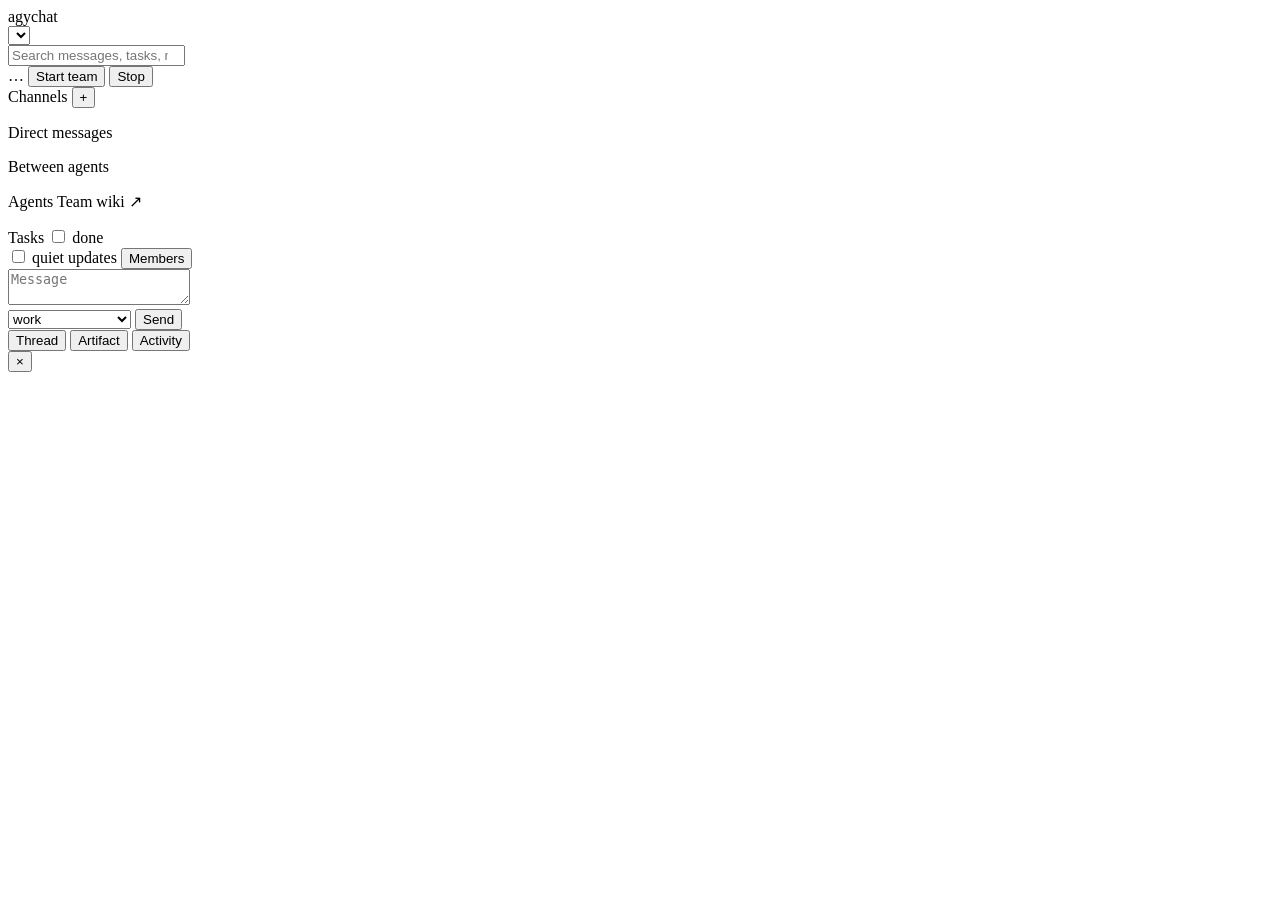
==== agychat/static/index.html @ e12b8701 "agy-chat v1: humans and agents in shared channels and threads A local work-chat client over agy-team" ====
<!doctype html>
<html lang="en">
<head>
<meta charset="utf-8">
<meta name="viewport" content="width=device-width, initial-scale=1">
<title>agy-chat</title>
<link rel="stylesheet" href="/static/app.css">
</head>
<body>
<header class="top">
  <div class="brand">agy<span>chat</span></div>
  <select id="team" title="Team"></select>
  <div class="search">
    <input id="search" type="search" placeholder="Search messages, tasks, norms  (Ctrl/⌘ K)" autocomplete="off">
    <div id="search-results" class="popover hidden"></div>
  </div>
  <div class="sup">
    <span id="sup-pill" class="pill">…</span>
    <button id="sup-start" class="btn small hidden">Start team</button>
    <button id="sup-stop" class="btn small ghost hidden">Stop</button>
  </div>
  <div id="me" class="me"></div>
</header>

<div class="main">
  <aside class="left">
    <section class="discourse">
      <div class="section-head">Channels <button id="new-channel" class="icon" title="New channel">+</button></div>
      <ul id="channels" class="nav"></ul>
      <div class="section-head">Direct messages</div>
      <ul id="dms" class="nav"></ul>
      <div class="section-head" id="pairs-head">Between agents</div>
      <ul id="pairs" class="nav"></ul>
    </section>
    <section class="ops">
      <div class="section-head">Agents <a id="wiki-link" class="link" target="_blank" rel="noopener">Team wiki ↗</a></div>
      <ul id="agents" class="agents"></ul>
      <div class="section-head">Tasks <label class="toggle"><input id="show-done" type="checkbox"> done</label></div>
      <div id="tasks" class="tasks"></div>
    </section>
  </aside>

  <section class="stream">
    <div class="stream-head">
      <div>
        <div id="view-title" class="view-title"></div>
        <div id="view-sub" class="view-sub"></div>
      </div>
      <div class="stream-tools">
        <label class="toggle"><input id="show-quiet" type="checkbox"> quiet updates</label>
        <button id="edit-members" class="btn small ghost hidden">Members</button>
      </div>
    </div>
    <div id="messages" class="messages"></div>
    <form id="composer" class="composer">
      <div id="mention-box" class="popover mention hidden"></div>
      <textarea id="input" rows="2" placeholder="Message"></textarea>
      <div class="composer-row">
        <select id="kind" title="Kind">
          <option value="work">work</option>
          <option value="question">question</option>
          <option value="blocker">blocker</option>
          <option value="fyi">fyi (never wakes)</option>
        </select>
        <span id="compose-hint" class="hint"></span>
        <button class="btn" type="submit">Send</button>
      </div>
    </form>
  </section>

  <aside id="drawer" class="drawer hidden">
    <div class="drawer-head">
      <div class="tabs">
        <button data-tab="thread" class="tab">Thread</button>
        <button data-tab="artifact" class="tab">Artifact</button>
        <button data-tab="activity" class="tab">Activity</button>
      </div>
      <button id="drawer-close" class="icon" title="Close">×</button>
    </div>
    <div id="drawer-thread" class="drawer-body"></div>
    <div id="drawer-artifact" class="drawer-body hidden"></div>
    <div id="drawer-activity" class="drawer-body hidden"></div>
  </aside>
</div>

<div id="modal" class="modal hidden"><div class="modal-card" id="modal-card"></div></div>
<div id="toast" class="toast hidden"></div>
<script src="/static/app.js"></script>
</body>
</html>
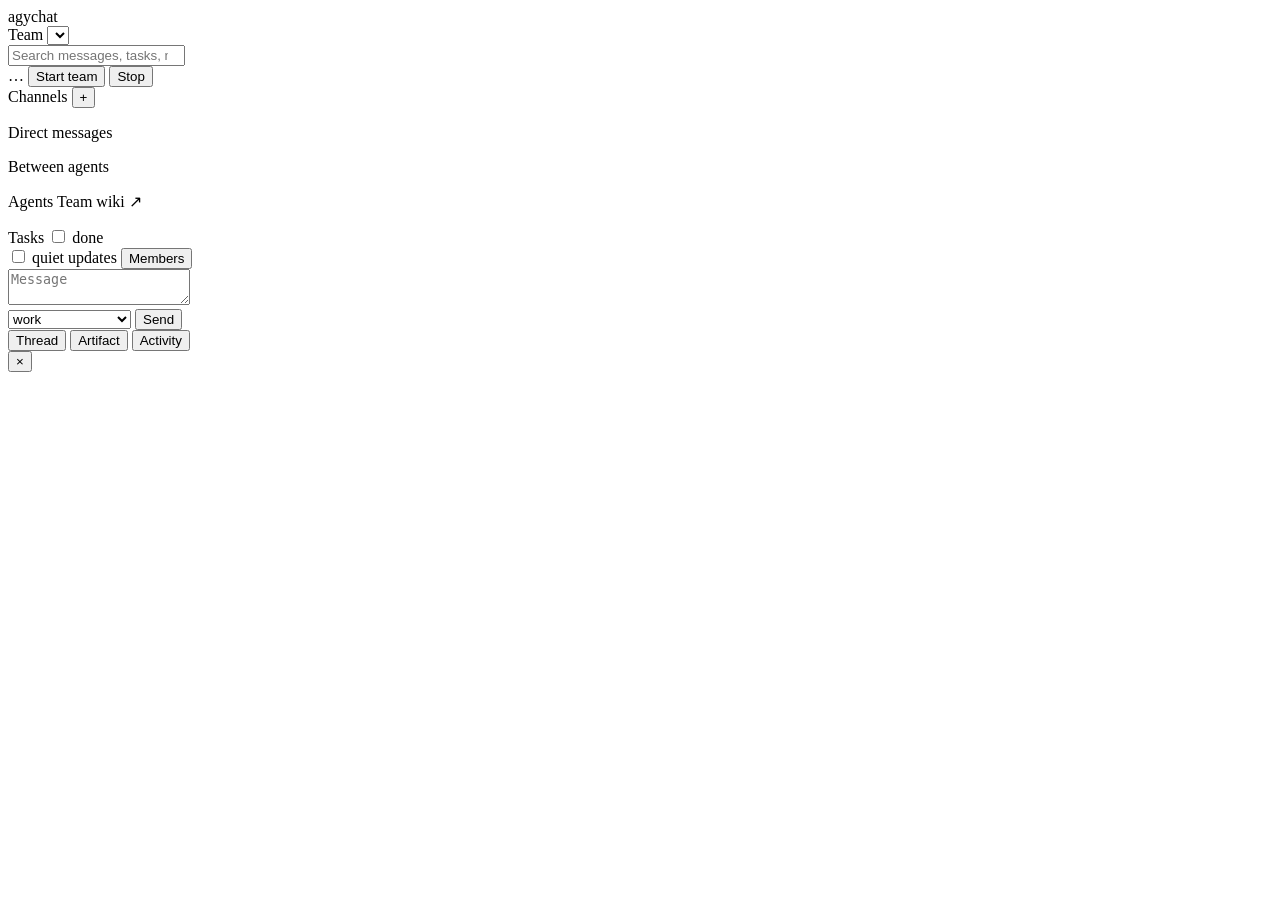
==== commit 62388536: "Release 0.1.0; pin agy-team v3.0.0; label the team picker - The version is written once (agychat/__i" ====
--- a/agychat/static/index.html
+++ b/agychat/static/index.html
@@ -9,7 +9,8 @@
 <body>
 <header class="top">
   <div class="brand">agy<span>chat</span></div>
-  <select id="team" title="Team"></select>
+  <label class="team-label" for="team">Team</label>
+  <select id="team" title="Each directory under the teams root (~/agy-teams) is a team"></select>
   <div class="search">
     <input id="search" type="search" placeholder="Search messages, tasks, norms  (Ctrl/⌘ K)" autocomplete="off">
     <div id="search-results" class="popover hidden"></div>
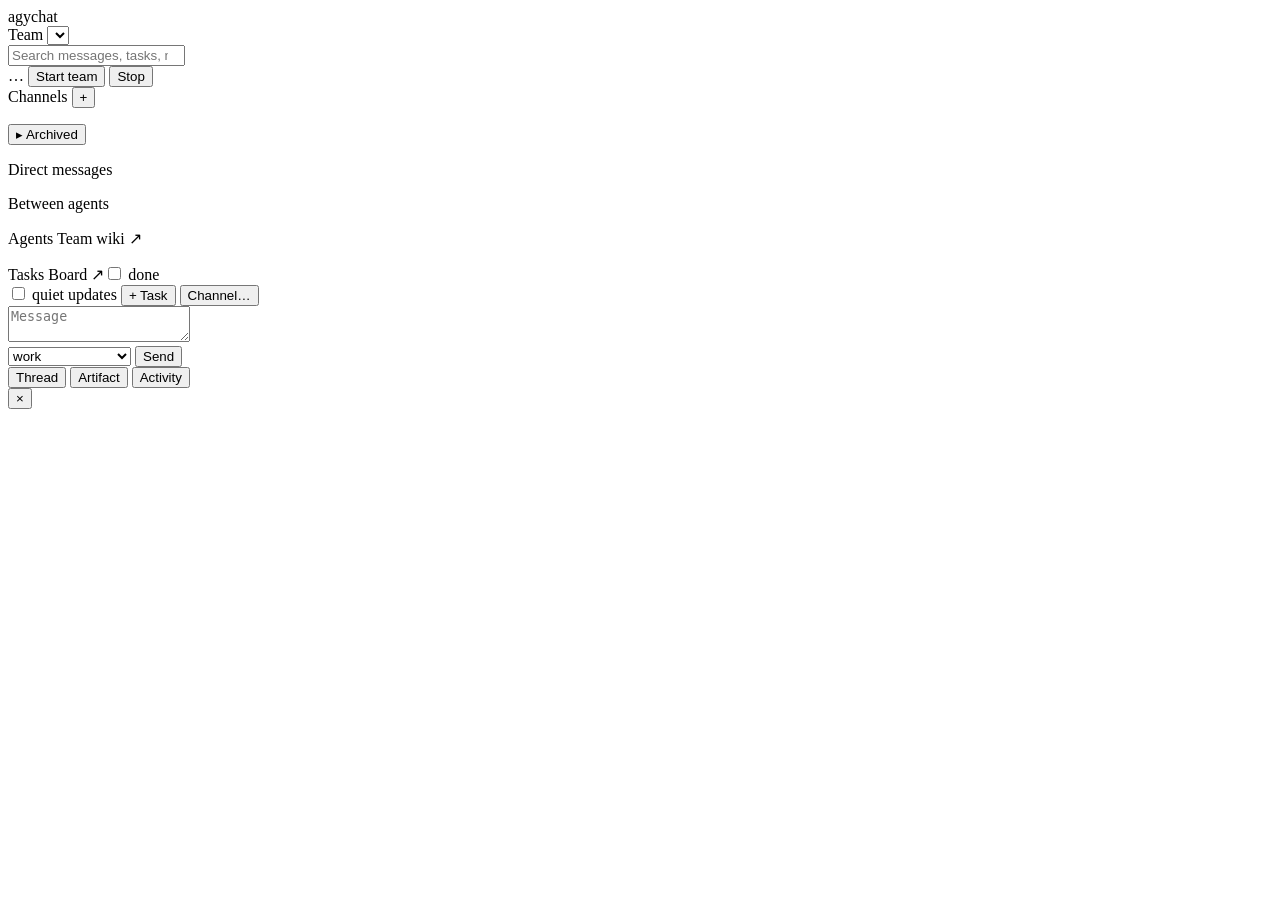
==== commit 57d0773f: "Release 0.4.0: the board, chat and board cross-linked, archived channels, aliases, resizable panes -" ====
--- a/agychat/static/index.html
+++ b/agychat/static/index.html
@@ -28,30 +28,37 @@
     <section class="discourse">
       <div class="section-head">Channels <button id="new-channel" class="icon" title="New channel">+</button></div>
       <ul id="channels" class="nav"></ul>
+      <div class="section-head sub-head hidden" id="archived-head"><button id="archived-toggle" class="disclose">▸ Archived <span id="archived-count"></span></button></div>
+      <ul id="archived" class="nav archived hidden"></ul>
       <div class="section-head">Direct messages</div>
       <ul id="dms" class="nav"></ul>
       <div class="section-head" id="pairs-head">Between agents</div>
       <ul id="pairs" class="nav"></ul>
     </section>
+    <div class="splitter h" data-split="ops" title="Drag to resize; double-click to reset"></div>
     <section class="ops">
       <div class="section-head">Agents <a id="wiki-link" class="link" target="_blank" rel="noopener">Team wiki ↗</a></div>
       <ul id="agents" class="agents"></ul>
-      <div class="section-head">Tasks <label class="toggle"><input id="show-done" type="checkbox"> done</label></div>
+      <div class="section-head">Tasks <a id="board-link" class="link" target="agy-board">Board ↗</a><label class="toggle"><input id="show-done" type="checkbox"> done</label></div>
       <div id="tasks" class="tasks"></div>
     </section>
   </aside>
+  <div class="splitter v" data-split="left" title="Drag to resize; double-click to reset"></div>
 
   <section class="stream">
     <div class="stream-head">
       <div>
         <div id="view-title" class="view-title"></div>
         <div id="view-sub" class="view-sub"></div>
+        <div id="view-tasks" class="view-tasks hidden"></div>
       </div>
       <div class="stream-tools">
         <label class="toggle"><input id="show-quiet" type="checkbox"> quiet updates</label>
-        <button id="edit-members" class="btn small ghost hidden">Members</button>
+        <button id="new-task" class="btn small ghost hidden" title="A task discussed in this channel">+ Task</button>
+        <button id="edit-members" class="btn small ghost hidden">Channel…</button>
       </div>
     </div>
+    <div id="view-banner" class="banner hidden"></div>
     <div id="messages" class="messages"></div>
     <form id="composer" class="composer">
       <div id="mention-box" class="popover mention hidden"></div>
@@ -69,6 +76,7 @@
     </form>
   </section>
 
+  <div class="splitter v hidden" id="drawer-split" data-split="drawer" title="Drag to resize; double-click to reset"></div>
   <aside id="drawer" class="drawer hidden">
     <div class="drawer-head">
       <div class="tabs">
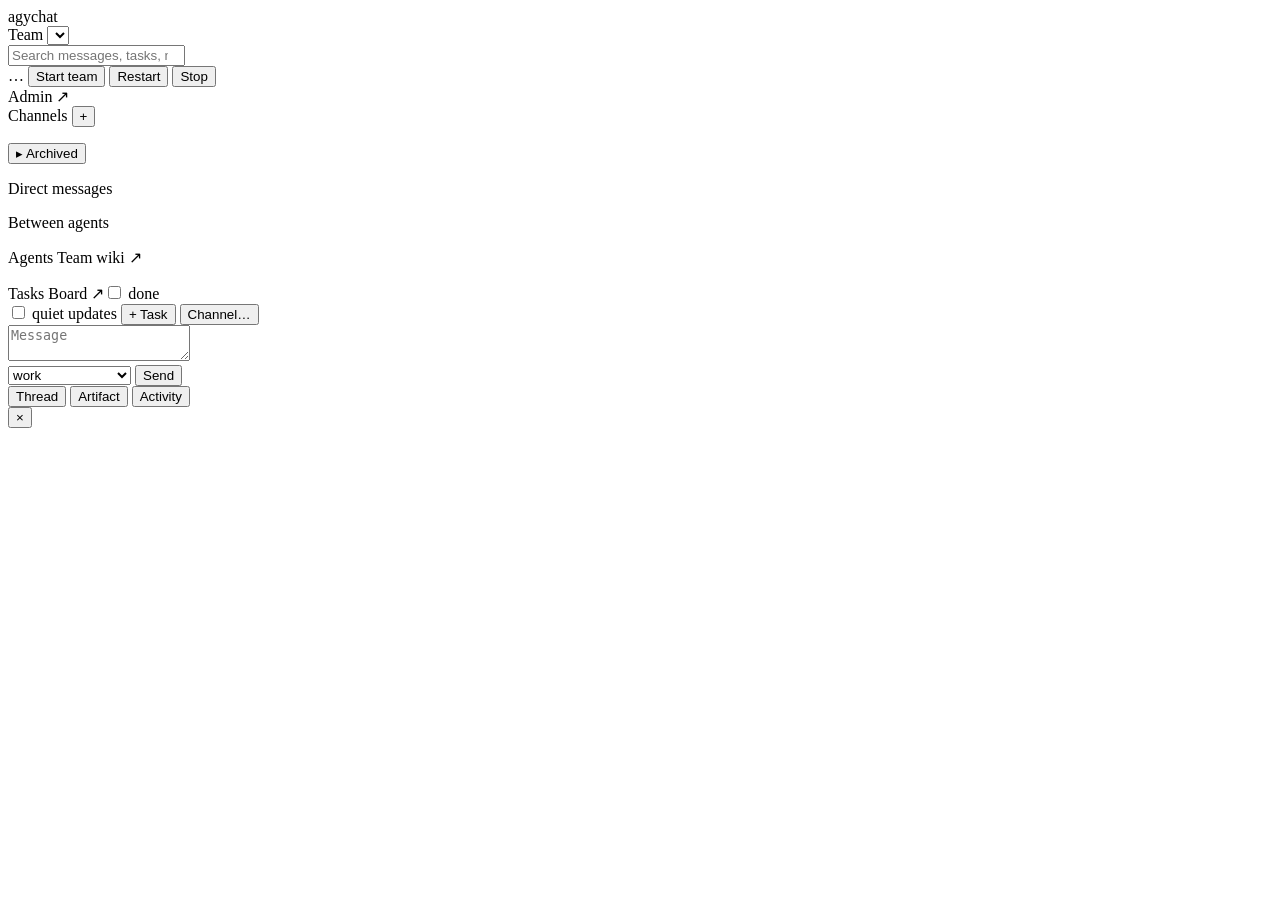
==== commit 62e74712: "Release 0.5.0: admin page, one-button update, graceful restart, everyone channels An admin page edit" ====
--- a/agychat/static/index.html
+++ b/agychat/static/index.html
@@ -18,8 +18,10 @@
   <div class="sup">
     <span id="sup-pill" class="pill">…</span>
     <button id="sup-start" class="btn small hidden">Start team</button>
+    <button id="sup-restart" class="btn small ghost hidden" title="Restart on the installed code: no new turns; the ones in flight finish first">Restart</button>
     <button id="sup-stop" class="btn small ghost hidden">Stop</button>
   </div>
+  <a id="admin-link" class="link top-link" target="agy-admin" title="Agents, norms, memories, update">Admin ↗</a>
   <div id="me" class="me"></div>
 </header>
 
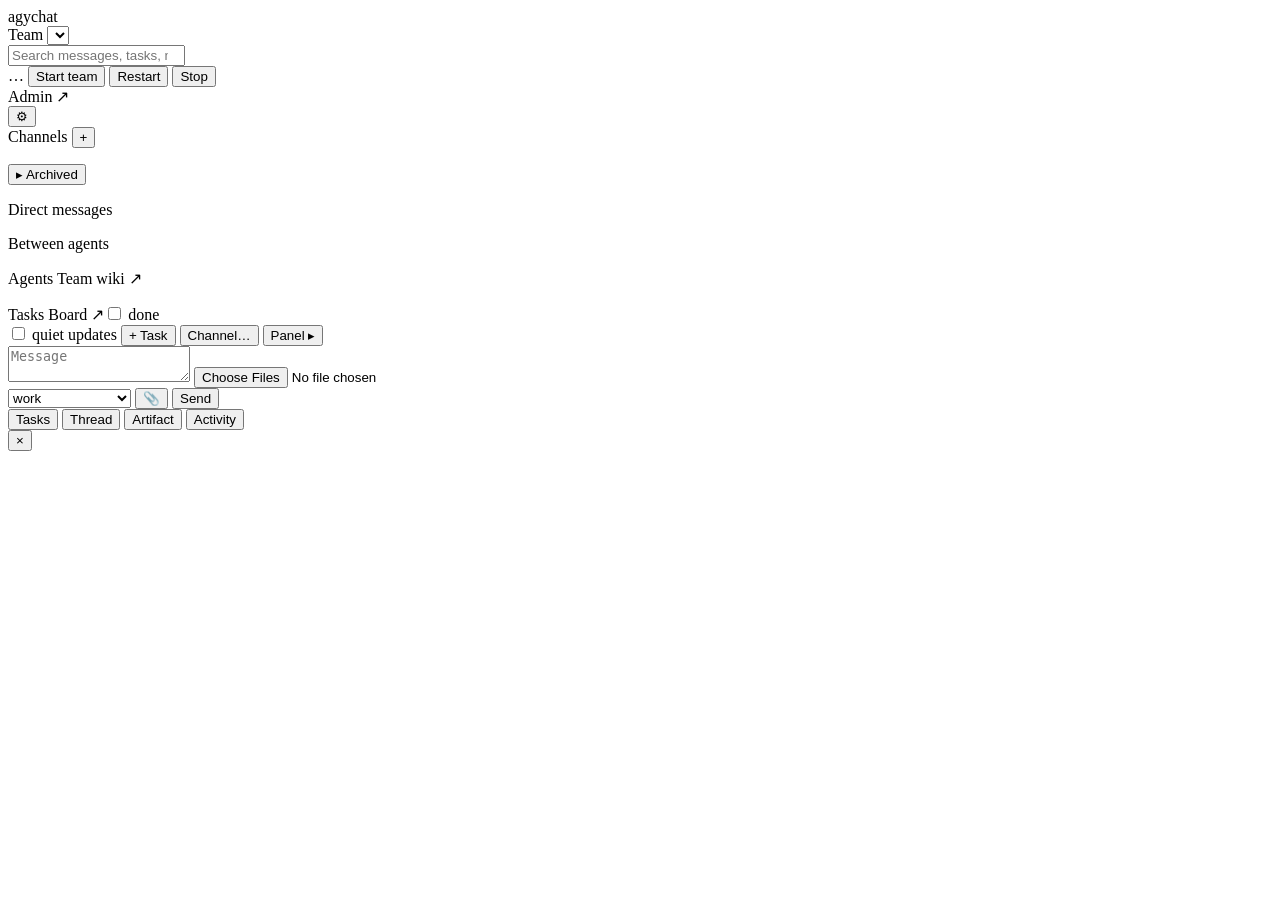
==== commit 46e1ca1b: "Release 0.8.0: links, aliases, markdown, full times, pictures, channel tasks, bookmarks #channel, go" ====
--- a/agychat/static/index.html
+++ b/agychat/static/index.html
@@ -4,6 +4,7 @@
 <meta charset="utf-8">
 <meta name="viewport" content="width=device-width, initial-scale=1">
 <title>agy-chat</title>
+<link rel="icon" type="image/svg+xml" href="/static/favicon.svg">
 <link rel="stylesheet" href="/static/app.css">
 </head>
 <body>
@@ -23,6 +24,7 @@
   </div>
   <a id="admin-link" class="link top-link" target="agy-admin" title="Agents, norms, memories, update">Admin ↗</a>
   <div id="me" class="me"></div>
+  <button id="prefs" class="icon top-icon" title="Preferences: time zone, clock, go links">⚙</button>
 </header>
 
 <div class="main">
@@ -52,12 +54,14 @@
       <div>
         <div id="view-title" class="view-title"></div>
         <div id="view-sub" class="view-sub"></div>
+        <div id="view-bookmarks" class="view-bookmarks hidden"></div>
         <div id="view-tasks" class="view-tasks hidden"></div>
       </div>
       <div class="stream-tools">
         <label class="toggle"><input id="show-quiet" type="checkbox"> quiet updates</label>
         <button id="new-task" class="btn small ghost hidden" title="A task discussed in this channel">+ Task</button>
         <button id="edit-members" class="btn small ghost hidden">Channel…</button>
+        <button id="open-panel" class="btn small ghost" title="Open the side panel: this channel's tasks, threads, artifacts">Panel ▸</button>
       </div>
     </div>
     <div id="view-banner" class="banner hidden"></div>
@@ -65,6 +69,7 @@
     <form id="composer" class="composer">
       <div id="mention-box" class="popover mention hidden"></div>
       <textarea id="input" rows="2" placeholder="Message"></textarea>
+      <input id="attach-file" type="file" multiple class="hidden">
       <div class="composer-row">
         <select id="kind" title="Kind">
           <option value="work">work</option>
@@ -72,6 +77,7 @@
           <option value="blocker">blocker</option>
           <option value="fyi">fyi (never wakes)</option>
         </select>
+        <button type="button" id="attach" class="icon" title="Attach a file or picture (or paste / drop one into the box)">📎</button>
         <span id="compose-hint" class="hint"></span>
         <button class="btn" type="submit">Send</button>
       </div>
@@ -82,12 +88,14 @@
   <aside id="drawer" class="drawer hidden">
     <div class="drawer-head">
       <div class="tabs">
+        <button data-tab="tasks" class="tab">Tasks</button>
         <button data-tab="thread" class="tab">Thread</button>
         <button data-tab="artifact" class="tab">Artifact</button>
         <button data-tab="activity" class="tab">Activity</button>
       </div>
       <button id="drawer-close" class="icon" title="Close">×</button>
     </div>
+    <div id="drawer-tasks" class="drawer-body hidden"></div>
     <div id="drawer-thread" class="drawer-body"></div>
     <div id="drawer-artifact" class="drawer-body hidden"></div>
     <div id="drawer-activity" class="drawer-body hidden"></div>
@@ -96,6 +104,7 @@
 
 <div id="modal" class="modal hidden"><div class="modal-card" id="modal-card"></div></div>
 <div id="toast" class="toast hidden"></div>
+<script src="/static/common.js"></script>
 <script src="/static/app.js"></script>
 </body>
 </html>
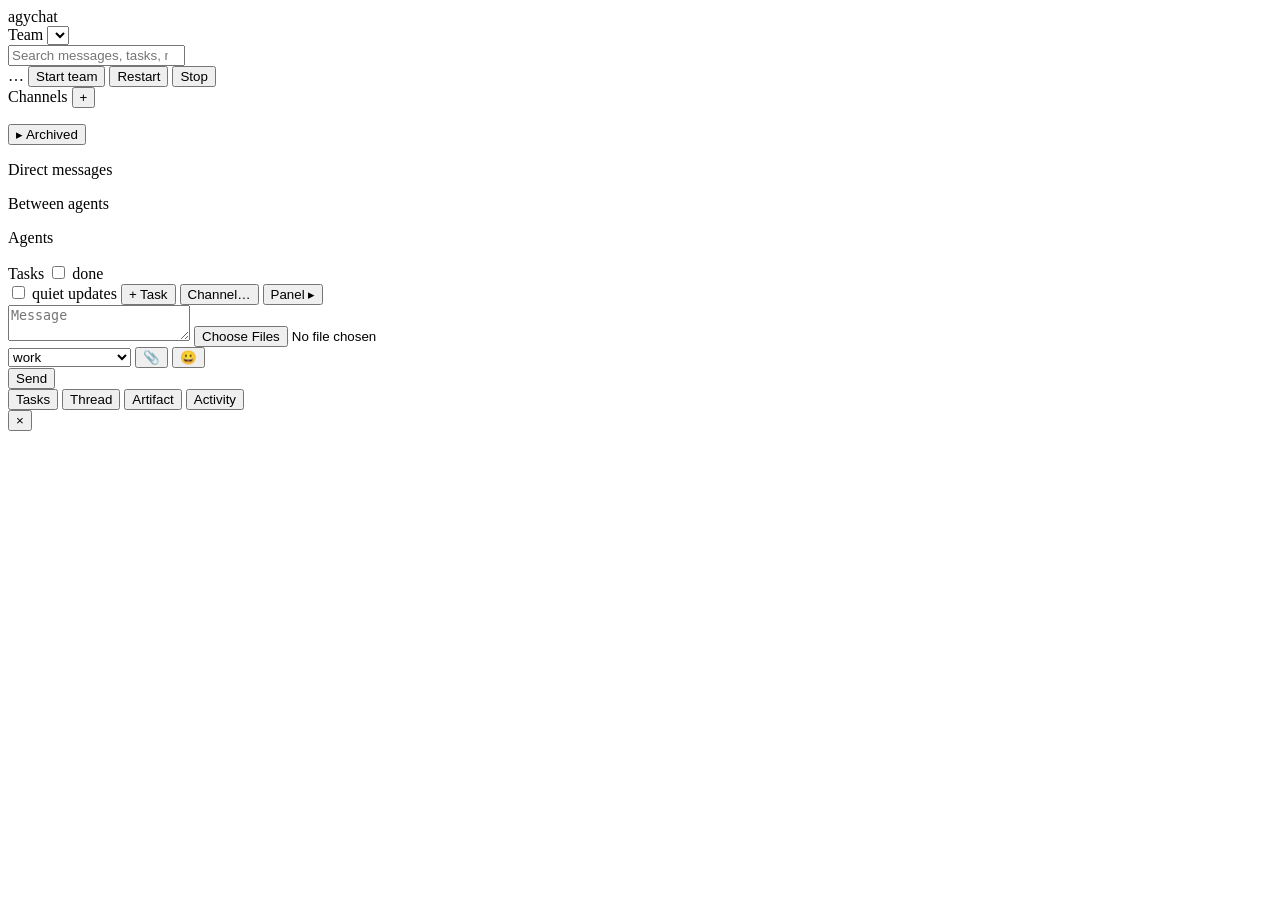
==== commit 39e9bdc6: "Release 0.9.0: one app (shared navigation), pictures, board tokens and links, emoji Chat, Board, Wik" ====
--- a/agychat/static/index.html
+++ b/agychat/static/index.html
@@ -22,9 +22,9 @@
     <button id="sup-restart" class="btn small ghost hidden" title="Restart on the installed code: no new turns; the ones in flight finish first">Restart</button>
     <button id="sup-stop" class="btn small ghost hidden">Stop</button>
   </div>
-  <a id="admin-link" class="link top-link" target="agy-admin" title="Agents, norms, memories, update">Admin ↗</a>
+  <nav id="app-nav" class="app-nav"></nav>
   <div id="me" class="me"></div>
-  <button id="prefs" class="icon top-icon" title="Preferences: time zone, clock, go links">⚙</button>
+
 </header>
 
 <div class="main">
@@ -41,9 +41,9 @@
     </section>
     <div class="splitter h" data-split="ops" title="Drag to resize; double-click to reset"></div>
     <section class="ops">
-      <div class="section-head">Agents <a id="wiki-link" class="link" target="_blank" rel="noopener">Team wiki ↗</a></div>
+      <div class="section-head">Agents</div>
       <ul id="agents" class="agents"></ul>
-      <div class="section-head">Tasks <a id="board-link" class="link" target="agy-board">Board ↗</a><label class="toggle"><input id="show-done" type="checkbox"> done</label></div>
+      <div class="section-head">Tasks <label class="toggle"><input id="show-done" type="checkbox"> done</label></div>
       <div id="tasks" class="tasks"></div>
     </section>
   </aside>
@@ -78,6 +78,8 @@
           <option value="fyi">fyi (never wakes)</option>
         </select>
         <button type="button" id="attach" class="icon" title="Attach a file or picture (or paste / drop one into the box)">📎</button>
+        <button type="button" id="emoji" class="icon" title="Emoji (or type :name, or use your system's picker: Win+. / Ctrl+Cmd+Space)">😀</button>
+        <div id="emoji-box" class="popover emoji-box hidden"></div>
         <span id="compose-hint" class="hint"></span>
         <button class="btn" type="submit">Send</button>
       </div>
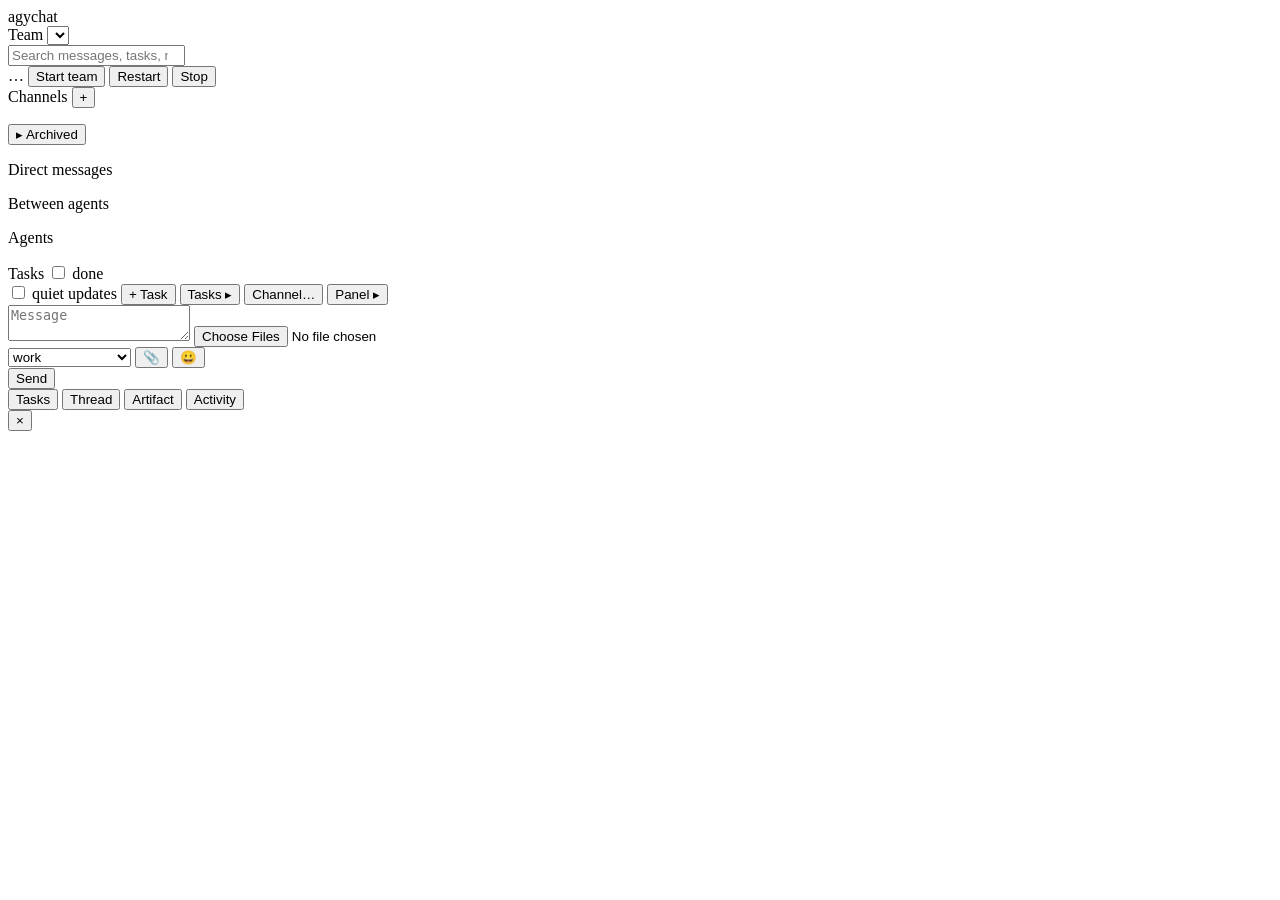
==== commit f5a8ddf4: "Release 0.11.1: a channel's tasks live in the panel; header tools wrap as a block Co-Authored-By: Cl" ====
--- a/agychat/static/index.html
+++ b/agychat/static/index.html
@@ -55,11 +55,11 @@
         <div id="view-title" class="view-title"></div>
         <div id="view-sub" class="view-sub"></div>
         <div id="view-bookmarks" class="view-bookmarks hidden"></div>
-        <div id="view-tasks" class="view-tasks hidden"></div>
       </div>
       <div class="stream-tools">
         <label class="toggle"><input id="show-quiet" type="checkbox"> quiet updates</label>
         <button id="new-task" class="btn small ghost hidden" title="A task discussed in this channel">+ Task</button>
+        <button id="view-tasks" class="btn small ghost hidden" data-panel="tasks">Tasks ▸</button>
         <button id="edit-members" class="btn small ghost hidden">Channel…</button>
         <button id="open-panel" class="btn small ghost" title="Open the side panel: this channel's tasks, threads, artifacts">Panel ▸</button>
       </div>
